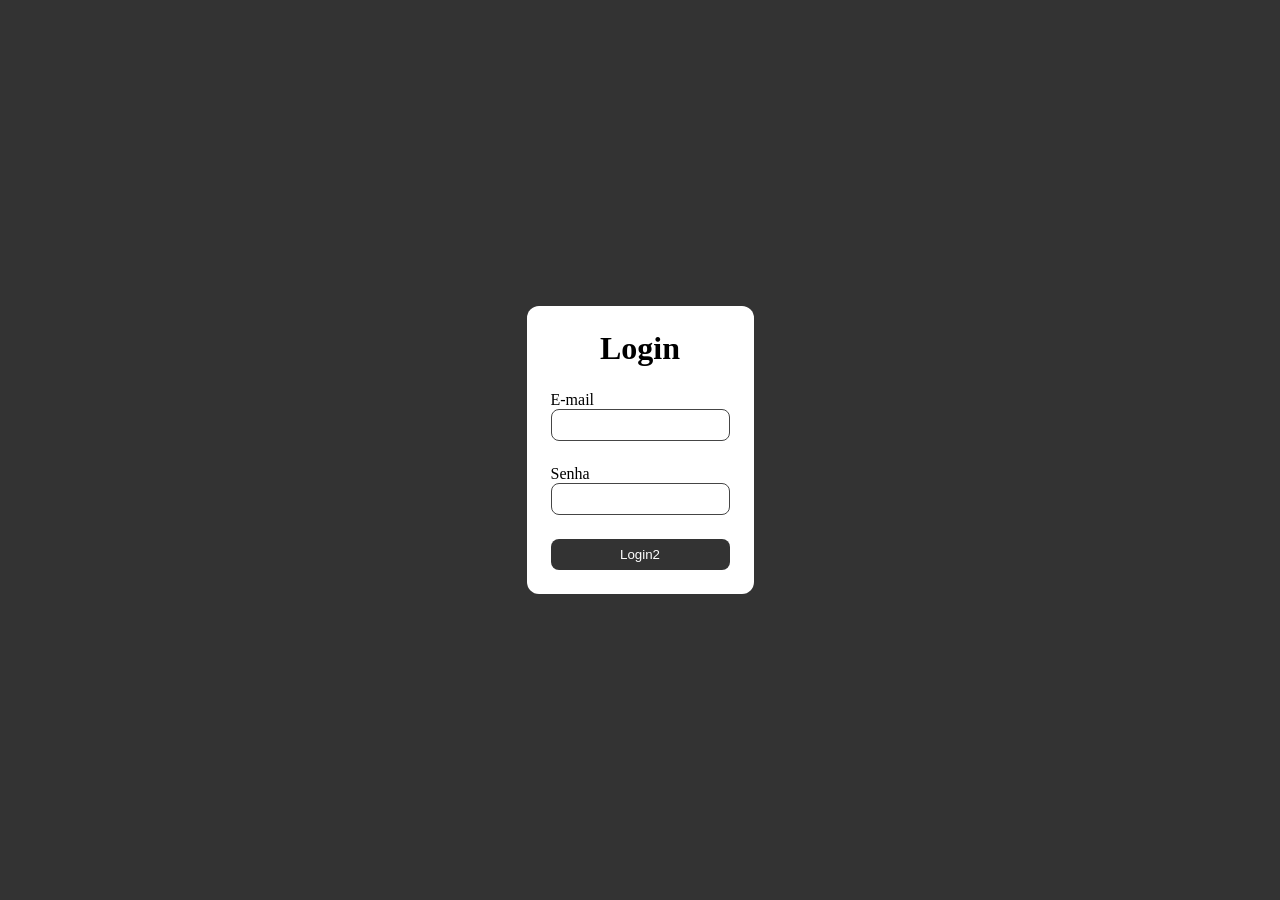
==== login/index.html @ 629da897 "Add files via upload" ====
<!DOCTYPE html>
<html lang="en">

<head>
    <meta charset="UTF-8">
    <meta name="viewport" content="width=device-width, initial-scale=1.0">
    <title>Login</title>
    <link rel="stylesheet" href="../style.css">
    <link rel="stylesheet" href="./login.css">
</head>

<body>
    <main>
        <form>
            <h1>Login</h1>
            <div>
                <label for="email">E-mail</label>
                <input id="email" type="email">
            </div>
            <div>
                <label for="senha">Senha</label>
                <input id="senha" type="password">
            </div>
            <button type="submit">Login2</button>
        </form>
    </main>


    <script src="./script.js"></script>
</body>

</html>
---- style.css ----
* {
    margin: 0;
    padding: 0;
    box-sizing: border-box;
}

:root {
    --color-primary: #333333;
    --color-text: #fff;
}
---- login/login.css ----
main {
    display: flex;
    align-items: center;
    justify-content: center;
    height: 100vh;
    background-color: var(--color-primary);
}

form {
    display: flex;
    flex-direction: column;
    gap: 24px;
    background-color: #fff;
    padding: 24px;
    border-radius: 12px;
}

form h1 {
    text-align: center;
}

form div {
    display: flex;
    flex-direction: column;
}

form input {
    height: 32px;
    border-radius: 8px;
    border: 1px solid #454545;
    padding-left: 8px;
}

form button {
    border: none;
    padding: 8px;
    background-color: var(--color-primary);
    border-radius: 8px;
    color: var(--color-text);
    cursor: pointer;
    transition: all 0.5s ease;
}

form button:hover {
    transform: scale(1.05);
}
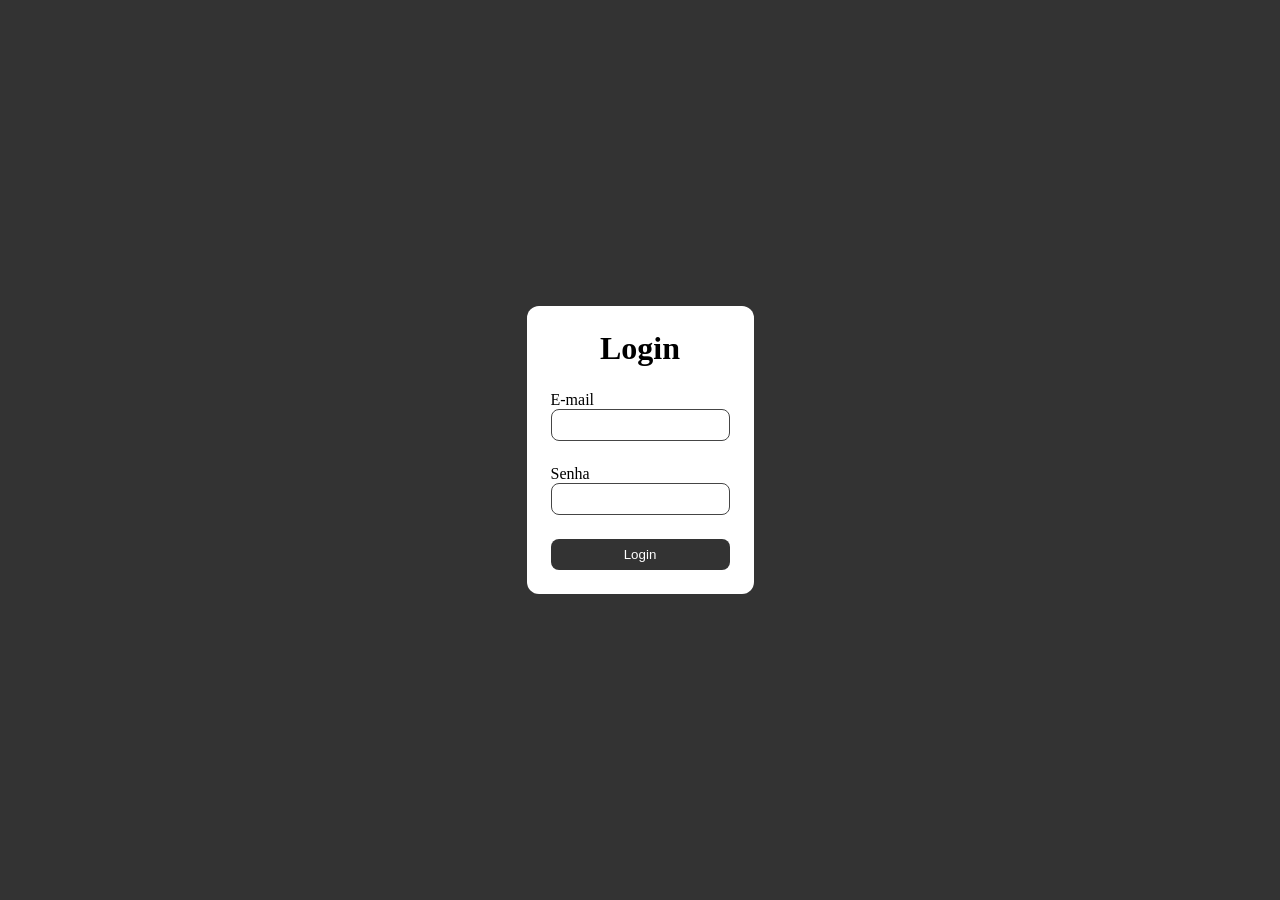
==== commit db44e3c7: "Add files via upload" ====
--- a/login/index.html
+++ b/login/index.html
@@ -21,10 +21,10 @@
                 <label for="senha">Senha</label>
                 <input id="senha" type="password">
             </div>
-            <button type="submit">Login2</button>
+            <button type="submit">Login</button>
         </form>
     </main>
-
+    
 
     <script src="./script.js"></script>
 </body>
--- a/login/login.css
+++ b/login/login.css
@@ -43,4 +43,28 @@
 
 form button:hover {
     transform: scale(1.05);
+}
+/*
+
+CSS MODAL
+*/
+.wrapper {
+    height: 100vh;
+    width: 100%;
+    position: fixed;
+    left: 0;
+    top: 0;
+    display: flex;
+    align-items: center;
+    justify-content: center;
+    background-color: rgba(0, 0, 0, 0.35);
+}
+
+.modal {
+    background-color: #fff;
+    padding: 24px;
+    border-radius: 12px;
+    display: flex;
+    flex-direction: column;
+    gap: 24px;
 }
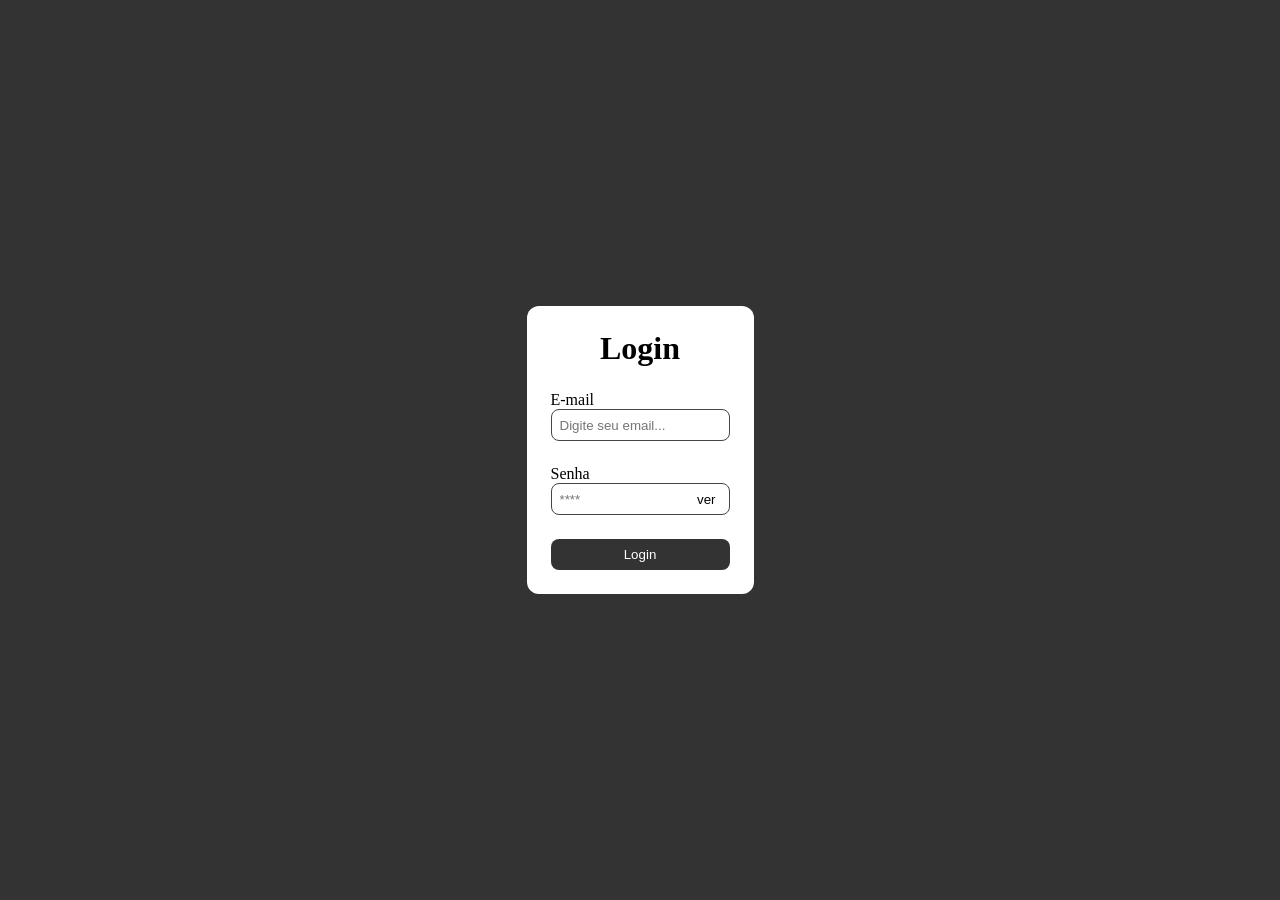
==== commit fb85ec68: "Add files via upload" ====
--- a/login/index.html
+++ b/login/index.html
@@ -15,16 +15,19 @@
             <h1>Login</h1>
             <div>
                 <label for="email">E-mail</label>
-                <input id="email" type="email">
+                <input placeholder="Digite seu email..." id="email" type="email">
             </div>
-            <div>
+            <div class="div_senha">
                 <label for="senha">Senha</label>
-                <input id="senha" type="password">
+                <input placeholder="****" id="senha" type="password">
+                <button type="button" id="show">
+                    ver
+                </button>
             </div>
             <button type="submit">Login</button>
         </form>
     </main>
-    
+
 
     <script src="./script.js"></script>
 </body>
--- a/login/login.css
+++ b/login/login.css
@@ -44,6 +44,9 @@
 form button:hover {
     transform: scale(1.05);
 }
+
+
+
 /*
 
 CSS MODAL
@@ -67,4 +70,45 @@
     display: flex;
     flex-direction: column;
     gap: 24px;
+}
+
+.toast {
+    background-color: green;
+    padding: 24px;
+    position: fixed;
+    top: 0;
+    left: -300px;
+    animation: toast 5s ease;
+}
+
+.toast p {
+    color: #fff;
+}
+
+@keyframes toast {
+    0% {
+        left: -300px;
+    }
+
+    50% {
+        left: 0;
+        /* transform: rotate(180deg); */
+    }
+
+    100% {
+        left: -300px;
+        /* transform: rotate(360deg); */
+    }
+}
+
+.div_senha {
+    position: relative;
+}
+
+.div_senha button {
+    position: absolute;
+    right: 6px;
+    bottom: 0;
+    background: transparent;
+    color: #000;
 }
